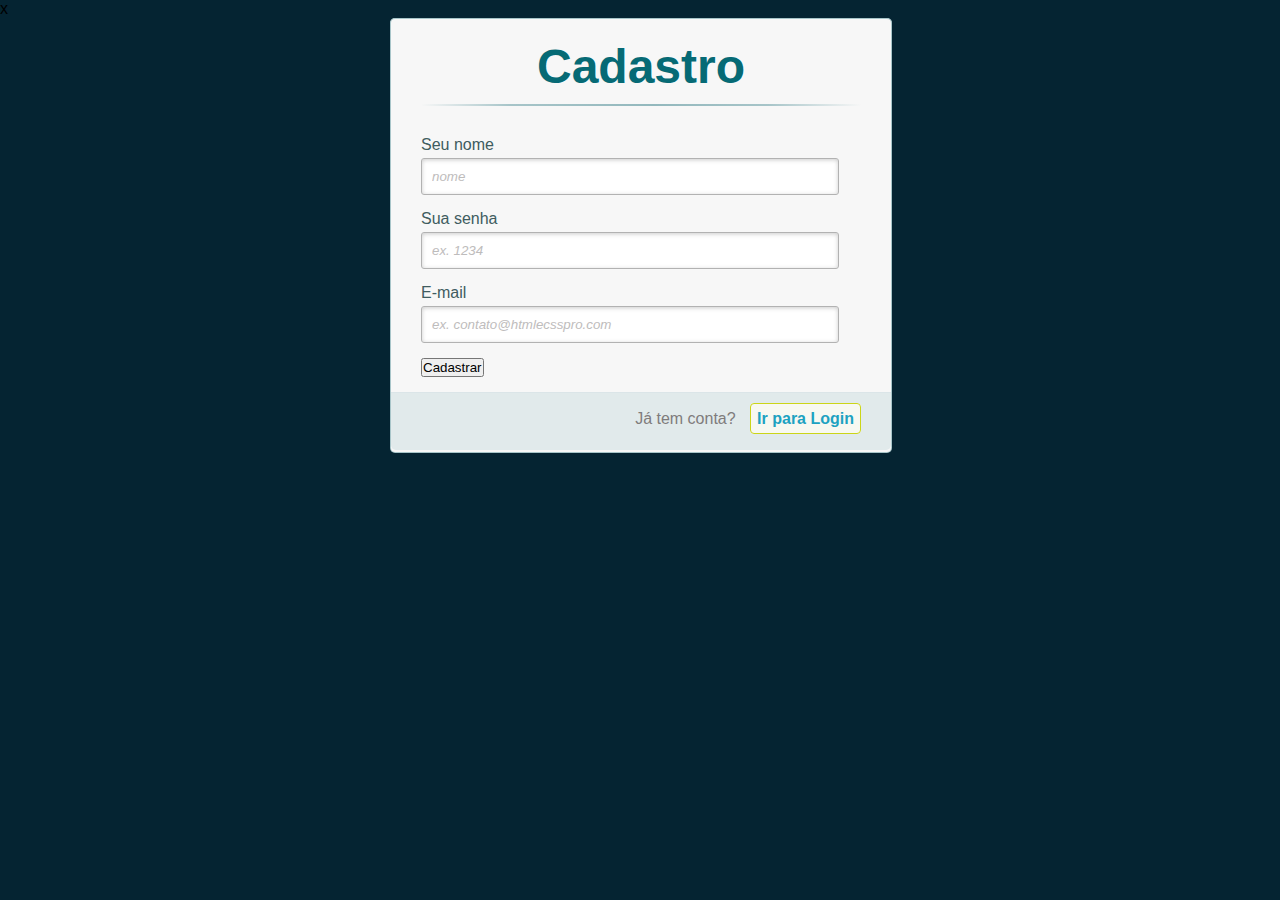
==== cadastro.html @ 7dcece68 "Initial commit" ====
x<?php
require 'php/verifica-sessao.php';
?>
<html>
<head>
  <meta charset="UTF-8" />
  <title>Cadastro</title>
  <meta name="viewport" content="width=device-width, initial-scale=1.0"> 
  <link rel="stylesheet" type="text/css" href="css/cadastro.css" />
    <link rel="shortcut icon" type="image/png" href="img/logo.png">
    <script src="https://ajax.googleapis.com/ajax/libs/jquery/3.3.1/jquery.min.js"></script>
</head>
    <script>
        function cadastrar(){
            var nome = $('#nome').val();
            var senha = $('#senha').val();
            var email = $('#email').val();
            
            //$('#cadastro').val('');
        
        
        $.ajax({
            url: "php/adicionar-cadastro.php", method: "POST",
            dataType: "json", //tipo de retorno.
            data: {"nome_cad":nome, "senha_cad":senha, "email_cad":email},
            success: function(retorno){
            if(retorno.deucerto){
                window.location.href = "index.html";
            }else{   
                
            }
            }
        });
        }
        function login(){
			var user = $('#user').val();
			var pass = $('#pass').val();
			$.ajax({
                  url: "php/login.php",
				  method: "POST",
                  dataType: "json",
                  data: {'user':user, 'pass': pass},
                  success: function(retorno){
                      if(retorno.deucerto){
                        location.reload();
					  }else{
                        alert(retorno.mensagem);
                      }
                  }
            });
		}
		
		function logout(){
			$.ajax({
                  url: "php/logout.php",
				  method: "POST",
                  dataType: "json",
                  success: function(retorno){
                      if(retorno.deucerto){
                        location.reload();
					  }else{
                        alert('Deu ruim!');
                      }
                  }
            });
        }
    </script>
<body>
  <div class="container" >
    <a class="links" id="paracadastro"></a>
    <a class="links" id="paralogin"></a>
     
    <div class="content">      
      <!--FORMULÁRIO DE LOGIN-->
      <div id="login">
          <h1>Login</h1> 
          <p> 
            <label for="nome_login">Seu nome</label>
            <input id="user1" name="nome_login" required="required" type="text" placeholder="ex. contato@htmlecsspro.com"/>
          </p>
           
          <p> 
            <label for="senha_cad">Sua senha</label>
            <input id="pass1" name="senha" required="required" type="password" placeholder="ex. senha" /> 
          </p>
           
          <p> 
            <input type="checkbox" name="manterlogado" id="manterlogado" value="" /> 
            <label for="manterlogado">Manter-me logado</label>
          </p>
           
          <p> 
            <input type="submit" onclick="login()" value="Logar" /> 
          </p>
           
          <p class="link">
            Ainda não tem conta?
            <a href="#paracadastro">Cadastre-se</a>
          </p>
      </div>
 
      <!--FORMULÁRIO DE CADASTRO-->
      <div id="cadastro"> 
          <h1>Cadastro</h1> 
           
          <p> 
            <label for="nome">Seu nome</label>
            <input id="nome" name="nome_cad" required="required" type="text" placeholder="nome" />
          </p>
        
          <p> 
            <label for="senha">Sua senha</label>
            <input id="senha" name="senha_cad" required="required" type="password" placeholder="ex. 1234"/>
          </p>
           <p> 
            <label for="email">E-mail</label>
            <input id="email" name="nome_mail" required="required" type="text" placeholder="ex. contato@htmlecsspro.com"/>
          </p>
          <p> 
              <button onclick="cadastrar()">Cadastrar</button> 
          </p>
           
          <p class="link">  
            Já tem conta?
            <a href="#paralogin"> Ir para Login </a>
          </p>
      </div>
    </div>
  </div>
    <script>
    </script>
</body>
</html>
---- css/cadastro.css ----
body{
    background-color: #052432;
}
*, *:before, *:after { 
  margin:0;
  padding:0;
  font-family: Arial,sans-serif;
}
 
/* remove a linha dos links */
a{
  text-decoration: none;
}
 
/* esconde as ancoras da tela */
a.links{
  display: none;
}

.content{
  width: 500px;
  min-height: 560px;    
  margin: 0px auto;
  position: relative;   
}

h1{
  font-size: 48px;
  color: #066a75;
  padding: 2px 0 10px 0;
  font-family: Arial,sans-serif;
  font-weight: bold;
  text-align: center;
  padding-bottom: 30px;
}

h1:after{
  content: ' ';
  display: block;
  width: 100%;
  height: 2px;
  margin-top: 10px;
  background: -webkit-linear-gradient(left, rgba(147,184,189,0) 0%,rgba(147,184,189,0.8) 20%,rgba(147,184,189,1) 53%,rgba(147,184,189,0.8) 79%,rgba(147,184,189,0) 100%); 
  background: linear-gradient(left, rgba(147,184,189,0) 0%,rgba(147,184,189,0.8) 20%,rgba(147,184,189,1) 53%,rgba(147,184,189,0.8) 79%,rgba(147,184,189,0) 100%); 
}

p{
  margin-bottom:15px;
}
 
.content p:first-child{
  margin: 0px;
}
 
label{
  color: #405c60;
  position: relative;
}

/* placeholder */
::-webkit-input-placeholder  {
  color: #bebcbc; 
  font-style: italic;
}
 
input:-moz-placeholder,
textarea:-moz-placeholder{
  color: #bebcbc;
  font-style: italic;
}

input {
  outline: none;
}
 
/*estilo dos input,  menos o checkbox */
input:not([type="checkbox"]){
  width: 95%;
  margin-top: 4px;
  padding: 10px;    
  border: 1px solid #b2b2b2;
 
  -webkit-border-radius: 3px;
  border-radius: 3px;
 
  -webkit-box-shadow: 0px 1px 4px 0px rgba(168, 168, 168, 0.6) inset;
  box-shadow: 0px 1px 4px 0px rgba(168, 168, 168, 0.6) inset;
 
  -webkit-transition: all 0.2s linear;
  transition: all 0.2s linear;
}
 
/*estilo do botão submit */
input[type="submit"]{
  width: 100%!important;
  cursor: pointer;  
  background: rgb(61, 157, 179);
  padding: 8px 5px;
  color: #fff;
  font-size: 20px;  
  border: 1px solid #fff;   
  margin-bottom: 10px;  
  text-shadow: 0 1px 1px #333;
 
  -webkit-border-radius: 5px;
  border-radius: 5px;
 
  transition: all 0.2s linear;
}
 
/*estilo do botão submit no hover */
input[type="submit"]:hover{
  background: #4ab3c6;
}

.link{
  position: absolute;
  background: #e1eaeb;
  color: #7f7c7c;
  left: 0px;
  height: 20px;
  width: 440px;
  padding: 17px 30px 20px 30px;
  font-size: 16px;
  text-align: right;
  border-top: 1px solid #dbe5e8;
 
  -webkit-border-radius: 0 0  5px 5px;
  border-radius: 0 0  5px 5px;
}
 
.link a {
  font-weight: bold;
  background: #f7f8f1;
  padding: 6px;
  color: rgb(29, 162, 193);
  margin-left: 10px;
  border: 1px solid #cbd518;
 
  -webkit-border-radius: 4px;
  border-radius: 4px;  
 
  -webkit-transition: all 0.4s linear;
  transition: all 0.4s  linear;
}
 
.link a:hover {
  color: #39bfd7;
  background: #f7f7f7;
  border: 1px solid #4ab3c6;
}

#cadastro, 
#login{
  position: absolute;
  top: 0px;
  width: 88%;   
  padding: 18px 6% 60px 6%;
  margin: 0 0 35px 0;
  background: #f7f7f7;
  border: 1px solid rgba(147, 184, 189,0.8);
   
  -webkit-box-shadow: 5px;
  border-radius: 5px;
   
  -webkit-animation-duration: 0.5s;
  -webkit-animation-timing-function: ease;
  -webkit-animation-fill-mode: both;
 
  animation-duration: 0.5s;
  animation-timing-function: ease;
  animation-fill-mode: both;
}

/* Efeito ao clicar no botão ( Ir para Login ) */
#paracadastro:target ~ .content #cadastro,
#paralogin:target ~ .content #login{
  z-index: 2;
  -webkit-animation-name: fadeInLeft;
  animation-name: fadeInLeft;
 
  -webkit-animation-delay: .1s;
  animation-delay: .1s;
}
 
/* Efeito ao clicar no botão ( Cadastre-se ) */
#registro:target ~ .content #login,
#paralogin:target ~ .content #cadastro{
  -webkit-animation-name: fadeOutLeft;
  animation-name: fadeOutLeft;
}

/*fadeInLeft*/
@-webkit-keyframes fadeInLeft {
  0% {
    opacity: 0;
    -webkit-transform: translateX(-20px);
  }
  100% {
    opacity: 1;
    -webkit-transform: translateX(0);
  }
}
 
@keyframes fadeInLeft {
  0% {
    opacity: 0;
    transform: translateX(-20px);
  }
  100% {
    opacity: 1;
    transform: translateX(0);
  }
}
 
/*fadeOutLeft*/
@-webkit-keyframes fadeOutLeft {
  0% {
    opacity: 1;
    -webkit-transform: translateX(0);
  }
  100% {
    opacity: 0;
    -webkit-transform: translateX(-20px);
  }
}
 
@keyframes fadeOutLeft {
  0% {
    opacity: 1;
    transform: translateX(0);
  }
  100% {
    opacity: 0;
    transform: translateX(-20px);
  }
}
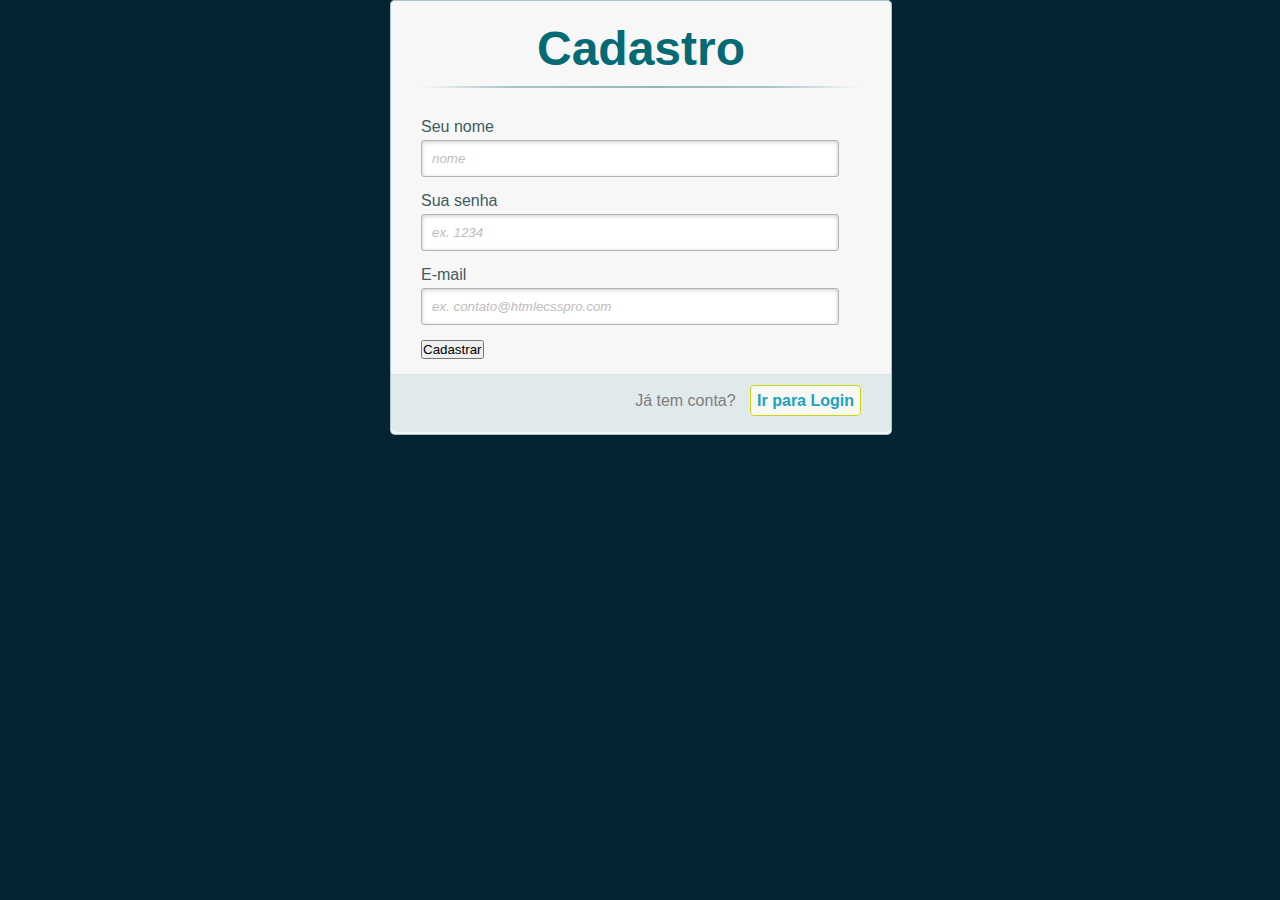
==== commit 1f60ce1d: "teste22" ====
--- a/cadastro.html
+++ b/cadastro.html
@@ -1,4 +1,4 @@
-x<?php
+<?php
 require 'php/verifica-sessao.php';
 ?>
 <html>
@@ -117,7 +117,7 @@
             <input id="email" name="nome_mail" required="required" type="text" placeholder="ex. contato@htmlecsspro.com"/>
           </p>
           <p> 
-              <button onclick="cadastrar()">Cadastrar</button> 
+              <button onclick="cadastrar()" id="button_cad">Cadastrar</button> 
           </p>
            
           <p class="link">  
--- a/css/cadastro.css
+++ b/css/cadastro.css
@@ -1,4 +1,4 @@
-body{
+﻿body{
     background-color: #052432;
 }
 *, *:before, *:after { 
@@ -234,4 +234,92 @@
     opacity: 0;
     transform: translateX(-20px);
   }
+}
+
+
+
+
+.button_cad {
+	-moz-box-shadow:inset 0px 0px 0px 0px #fafdff;
+	-webkit-box-shadow:inset 0px 0px 0px 0px #fafdff;
+	box-shadow:inset 0px 0px 0px 0px #fafdff;
+	background-color:#0c7696;
+	-webkit-border-top-left-radius:19px;
+	-moz-border-radius-topleft:19px;
+	border-top-left-radius:19px;
+	-webkit-border-top-right-radius:19px;
+	-moz-border-radius-topright:19px;
+	border-top-right-radius:19px;
+	-webkit-border-bottom-right-radius:19px;
+	-moz-border-radius-bottomright:19px;
+	border-bottom-right-radius:19px;
+	-webkit-border-bottom-left-radius:19px;
+	-moz-border-radius-bottomleft:19px;
+	border-bottom-left-radius:19px;
+	text-indent:-2.66px;
+	border:1px solid #fcf9fc;
+	display:inline-block;
+	color:#faedfa;
+	font-family:Arial;
+	font-size:16px;
+	font-weight:bold;
+	font-style:normal;
+	height:37px;
+	line-height:37px;
+	width:116px;
+	text-decoration:none;
+	text-align:center;
+	text-shadow:1px 1px 0px #000000;
+}.button_cad:hover {
+	background-color:#244a63;
+}.button_cad:active {
+	position:relative;
+	top:1px;
+}
+
+.button_log {
+	-moz-box-shadow:inset 0px 0px 0px 0px #fafdff;
+	-webkit-box-shadow:inset 0px 0px 0px 0px #fafdff;
+	box-shadow:inset 0px 0px 0px 0px #fafdff;
+	background-color:#0c7696;
+	-webkit-border-top-left-radius:19px;
+	-moz-border-radius-topleft:19px;
+	border-top-left-radius:19px;
+	-webkit-border-top-right-radius:19px;
+	-moz-border-radius-topright:19px;
+	border-top-right-radius:19px;
+	-webkit-border-bottom-right-radius:19px;
+	-moz-border-radius-bottomright:19px;
+	border-bottom-right-radius:19px;
+	-webkit-border-bottom-left-radius:19px;
+	-moz-border-radius-bottomleft:19px;
+	border-bottom-left-radius:19px;
+	text-indent:-2.66px;
+	border:1px solid #fcf9fc;
+	display:inline-block;
+	color:#faedfa;
+	font-family:Arial;
+	font-size:16px;
+	font-weight:bold;
+	font-style:normal;
+	height:37px;
+	line-height:37px;
+	width:116px;
+	text-decoration:none;
+	text-align:center;
+	text-shadow:1px 1px 0px #000000;
+}.button_log:hover {
+	background-color:#244a63;
+}.button_log:active {
+	position:relative;
+	top:1px;
+}
+
+#blah{
+  max-width: 200px;
+}
+input[type=file]{
+    padding:10px;
+    background-image: linear-gradient(#066a75, #162828);
+    color: white;
 }